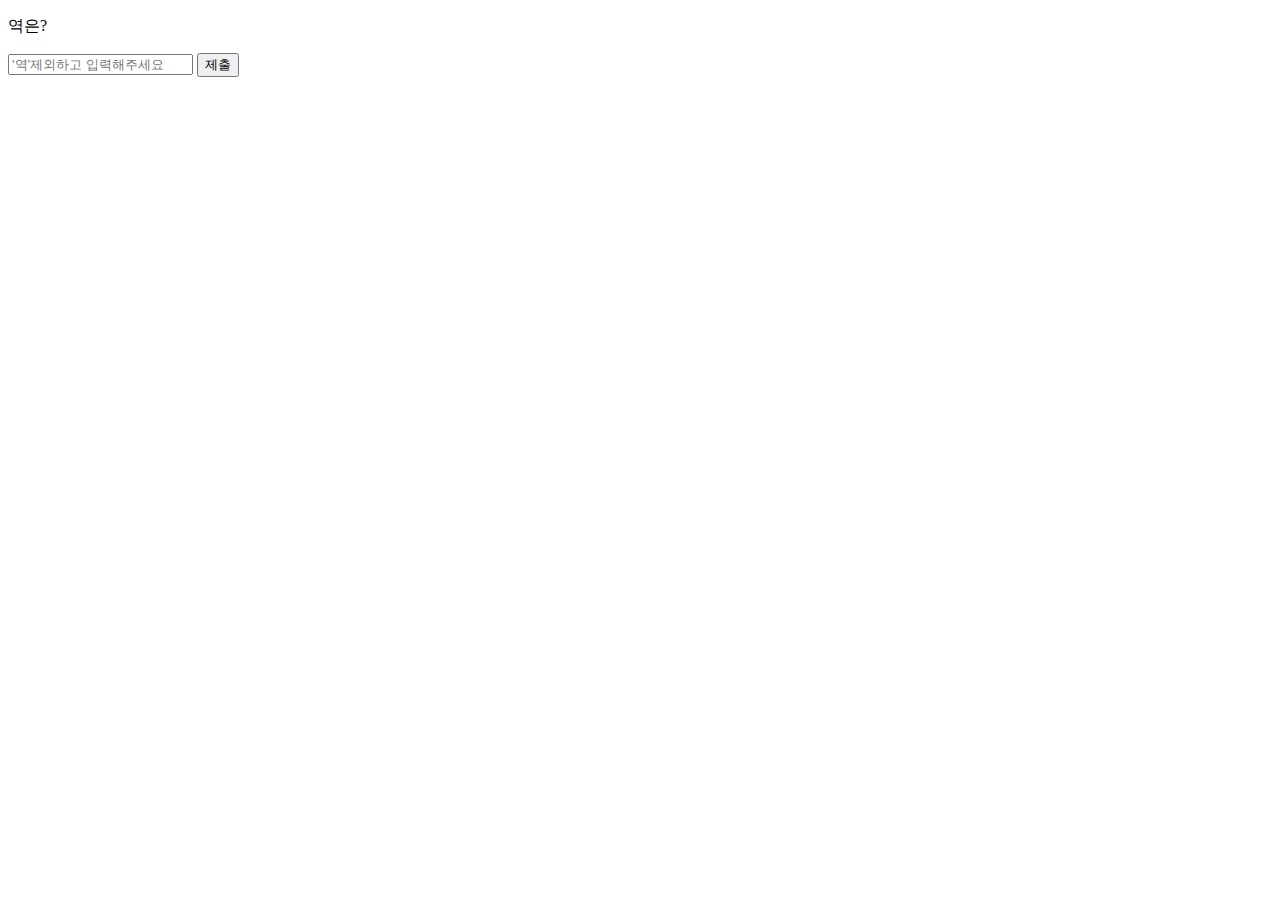
==== 지하철api/index.html @ 56171852 "지하철api" ====
<!DOCTYPE html>
<html lang="kr">
<head>
    <meta charset="UTF-8">
    <title>지하철</title>
</head>
<style>
    /*.quiz_area button{display:none}*/
    
</style>
<body>
<div class="wrap">
    <div class="quiz_area">
        <div class="quiz">
            <p><span></span> 역은?</p>
        </div>
        <form id="quiz_submit">
            <label for="subwayName">
                <input id="subwayName" type="text" placeholder="'역'제외하고 입력해주세요">
            </label>
            <button>제출</button>
        </form>
    </div>


</div>
<script>
    // var xhr = new XMLHttpRequest();
    // var url = 'http://openapi.seoul.go.kr:8088/747a62694f7279753132327063576747/xml/SearchSTNBySubwayLineInfo/1/100/%20/%20/1%ED%98%B8%EC%84%A0'; /* URL */

    const url = 'http://openapi.seoul.go.kr:8088/747a62694f7279753132327063576747/xml/SearchSTNBySubwayLineInfo/1/236/';
    const urlNum1 = 'http://openapi.seoul.go.kr:8088/747a62694f7279753132327063576747/xml/SearchSTNBySubwayLineInfo/1/500/%20/%20/1%ED%98%B8%EC%84%A0';
    const urlNum2 = 'http://openapi.seoul.go.kr:8088/747a62694f7279753132327063576747/xml/SearchSTNBySubwayLineInfo/1/500/%20/%20/2%ED%98%B8%EC%84%A0';
    const urlNum3 = 'http://openapi.seoul.go.kr:8088/747a62694f7279753132327063576747/xml/SearchSTNBySubwayLineInfo/1/500/%20/%20/3%ED%98%B8%EC%84%A0';

    let subwayNM =[];
    let subwayLine =[];
    fetch(url)
        .then(response => response.text())
        .then(data => {
            var parser = new DOMParser();
            var xmlDoc = parser.parseFromString(data, 'text/xml');
            // getElementByTagName 메서드를 사용하여 원하는 태그 선택
            var nameTags = xmlDoc.getElementsByTagName('STATION_NM');
            var numTags = xmlDoc.getElementsByTagName('LINE_NUM');

            console.log(xmlDoc)
            for (var i = 0; i < nameTags.length; i++) {
                subwayNM.push(nameTags[i].textContent);
                subwayLine.push(numTags[i].textContent);

            }

            console.log(subwayNM);
            console.log(subwayLine);
            setGame();


        })
        .catch(error => {
            console.error('API 호출 중 오류 발생:', error);
        });

        const quizTit = document.querySelector('.quiz_area .quiz > p span');
        const quizBtn = document.getElementById('quiz_submit');

        function setGame() {
            const randomLine = Math.floor(Math.random() * 4+1);
            const randomLineTxt = `${randomLine}호선`;


            quizTit.innerText = randomLineTxt;

            chkAnswr(randomLineTxt)

        }

        function chkAnswr(randomLineTxt){
            quizBtn.addEventListener('submit', (e)=>{
                e.preventDefault();

                let answr = document.getElementById('subwayName').value;
                let answrNum = subwayLine[subwayNM.indexOf(answr)];
                const result = subwayNM.filter((item, idx) =>item == answr);

                // 전체 지하철 배열에 내가 입력한 역이 있을 때
                if(subwayNM.includes(answr)) {
                    console.log(subwayLine.length)

                    // 문제 호선과 일치할 때
                    if(answrNum === `0${randomLineTxt}`){
                        alert('OOOOO');

                    // 중복 노선 처리
                    }else if(result.length >= 2) {
                        for(i=1; i < subwayLine.length; i++){
                            // console.log(subwayLine[i]);
                            if(subwayLine[i] === `0${randomLineTxt}`){
                                alert('OOOOO');
                                return false;
                            }
                        }

                    // 배열에 존재하지만 답이 아님
                    }else {
                            alert('XXXXXXX');

                        }

                // 배열 자체에 있지도 않음;;
                }else {
                    alert('XXXXXXX');
                }


            });

        }

</script>
</body>
</html>
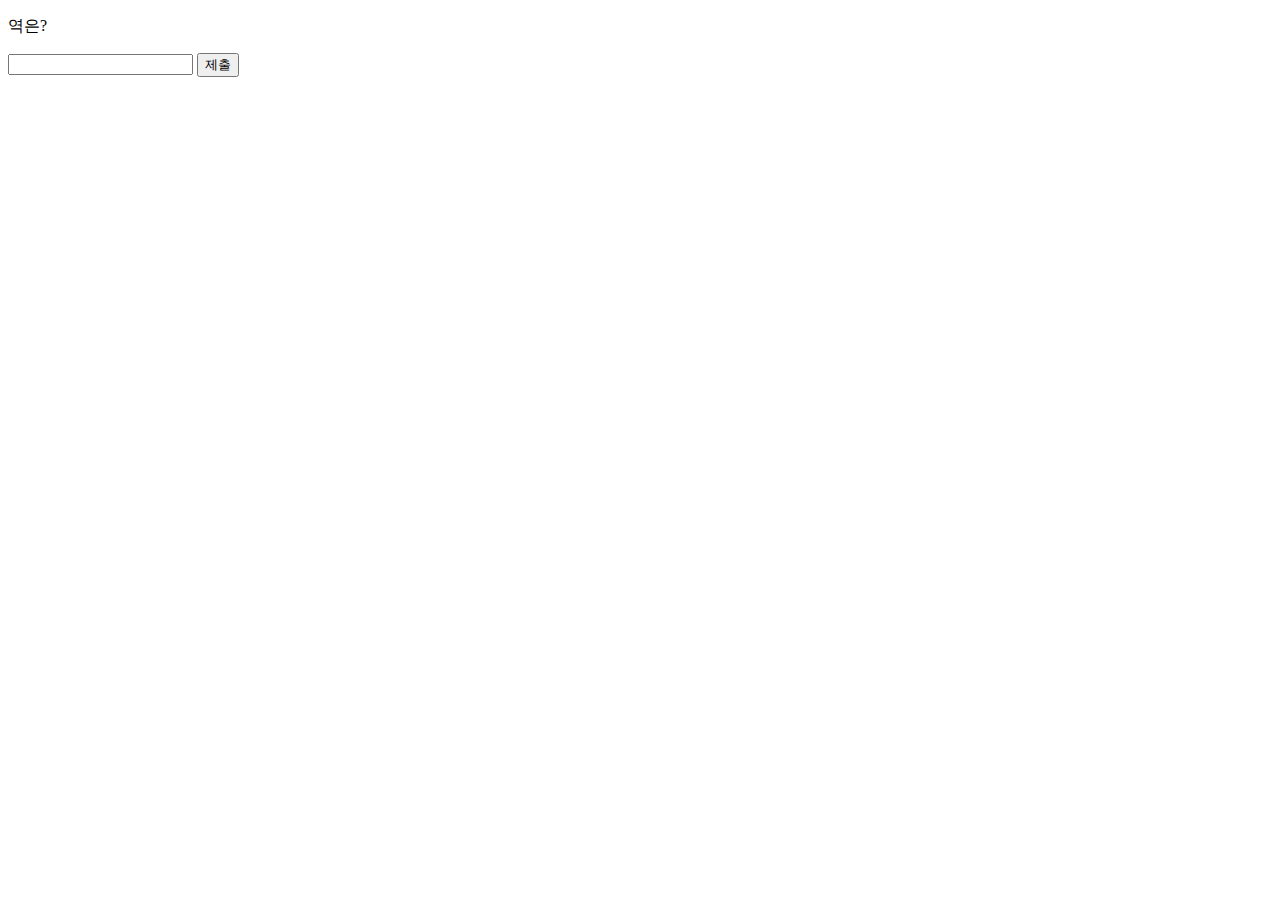
==== commit a99c4d01: "지하철 api 게임" ====
--- a/지하철api/index.html
+++ b/지하철api/index.html
@@ -3,23 +3,23 @@
 <head>
     <meta charset="UTF-8">
     <title>지하철</title>
+    <link href="css/style.css" rel="stylesheet">
 </head>
-<style>
-    /*.quiz_area button{display:none}*/
-    
-</style>
 <body>
 <div class="wrap">
     <div class="quiz_area">
         <div class="quiz">
             <p><span></span> 역은?</p>
         </div>
-        <form id="quiz_submit">
-            <label for="subwayName">
-                <input id="subwayName" type="text" placeholder="'역'제외하고 입력해주세요">
-            </label>
-            <button>제출</button>
-        </form>
+        <div class="answr_area">
+            <form id="quiz_submit">
+                <label for="subwayName">
+                    <input id="subwayName" type="text" placeholder="">
+                </label>
+                <button>제출</button>
+            </form>
+
+        </div>
     </div>
 
 
@@ -28,13 +28,18 @@
     // var xhr = new XMLHttpRequest();
     // var url = 'http://openapi.seoul.go.kr:8088/747a62694f7279753132327063576747/xml/SearchSTNBySubwayLineInfo/1/100/%20/%20/1%ED%98%B8%EC%84%A0'; /* URL */
 
-    const url = 'http://openapi.seoul.go.kr:8088/747a62694f7279753132327063576747/xml/SearchSTNBySubwayLineInfo/1/236/';
+    const url = 'http://openapi.seoul.go.kr:8088/747a62694f7279753132327063576747/xml/SearchSTNBySubwayLineInfo/1/300/';
     const urlNum1 = 'http://openapi.seoul.go.kr:8088/747a62694f7279753132327063576747/xml/SearchSTNBySubwayLineInfo/1/500/%20/%20/1%ED%98%B8%EC%84%A0';
     const urlNum2 = 'http://openapi.seoul.go.kr:8088/747a62694f7279753132327063576747/xml/SearchSTNBySubwayLineInfo/1/500/%20/%20/2%ED%98%B8%EC%84%A0';
     const urlNum3 = 'http://openapi.seoul.go.kr:8088/747a62694f7279753132327063576747/xml/SearchSTNBySubwayLineInfo/1/500/%20/%20/3%ED%98%B8%EC%84%A0';
 
     let subwayNM =[];
     let subwayLine =[];
+    let myAnswr =[];
+    // 푼 문제 개수
+    let myQuiz = 0;
+    // 맞은 점수
+    let myScore = 0;
     fetch(url)
         .then(response => response.text())
         .then(data => {
@@ -51,8 +56,8 @@
 
             }
 
-            console.log(subwayNM);
-            console.log(subwayLine);
+            // console.log(subwayNM);
+            // console.log(subwayLine);
             setGame();
 
 
@@ -61,17 +66,25 @@
             console.error('API 호출 중 오류 발생:', error);
         });
 
+        const quizBg = document.querySelector('.quiz_area >div:first-of-type');
         const quizTit = document.querySelector('.quiz_area .quiz > p span');
         const quizBtn = document.getElementById('quiz_submit');
 
-        function setGame() {
-            const randomLine = Math.floor(Math.random() * 4+1);
-            const randomLineTxt = `${randomLine}호선`;
+        function randomQuiz() {
+            randomLine = Math.floor(Math.random() * 4+1);
+            randomLineTxt = `${randomLine}호선`;
 
+            quizBg.classList.remove('line1','line2','line3');
+            quizBg.classList.add(`line${randomLine}`);
 
             quizTit.innerText = randomLineTxt;
 
-            chkAnswr(randomLineTxt)
+        }
+
+        function setGame() {
+            randomQuiz();
+            quizBg.classList.add(`line${randomLine}`);
+            chkAnswr(randomLineTxt);
 
         }
 
@@ -85,37 +98,83 @@
 
                 // 전체 지하철 배열에 내가 입력한 역이 있을 때
                 if(subwayNM.includes(answr)) {
-                    console.log(subwayLine.length)
+                    console.log(subwayLine.length);
 
                     // 문제 호선과 일치할 때
                     if(answrNum === `0${randomLineTxt}`){
-                        alert('OOOOO');
+                        nextQuiz(answr);
+                        alert('맞았습니다.');
+                        clearAnswr();
 
                     // 중복 노선 처리
                     }else if(result.length >= 2) {
                         for(i=1; i < subwayLine.length; i++){
                             // console.log(subwayLine[i]);
                             if(subwayLine[i] === `0${randomLineTxt}`){
-                                alert('OOOOO');
+                                console.log(subwayLine[i]);
+                                console.log(`0${randomLineTxt}`);
+
+                                nextQuiz(answr);
+                                alert('맞았습니다.');
+                                clearAnswr();
                                 return false;
                             }
                         }
 
                     // 배열에 존재하지만 답이 아님
                     }else {
-                            alert('XXXXXXX');
+                            alert('틀렸습니다.');
+                        clearAnswr();
+                            console.log('배열에 존재하지만 답이 아님');
 
                         }
 
                 // 배열 자체에 있지도 않음;;
                 }else {
-                    alert('XXXXXXX');
+                    alert('틀렸습니다.');
+                    clearAnswr();
+                    console.log('배열 자체에 있지도 않음;;');
                 }
 
 
             });
 
+
         }
+
+        // 정답일 때 처리
+        function nextQuiz(answr){
+            if(myAnswr.includes(answr)){
+                alert("중복입력");
+                return false;
+            }
+            myAnswr.push(answr);
+            myScore=myQuiz*10;
+
+        }
+        // input값 초기화& 푼문제 카운트
+        function clearAnswr() {
+            if(myQuiz === 9){
+                alert('퀴즈 끝!');
+
+            }
+            randomQuiz();
+            document.getElementById('subwayName').value = null;
+            myQuiz+=1;
+            console.log(myQuiz);
+            console.log(myScore);
+        }
+
+
+
+        //중복체크, 스코어, 시간초
+
+
+
+    
+
+
+
 
 </script>
 </body>
